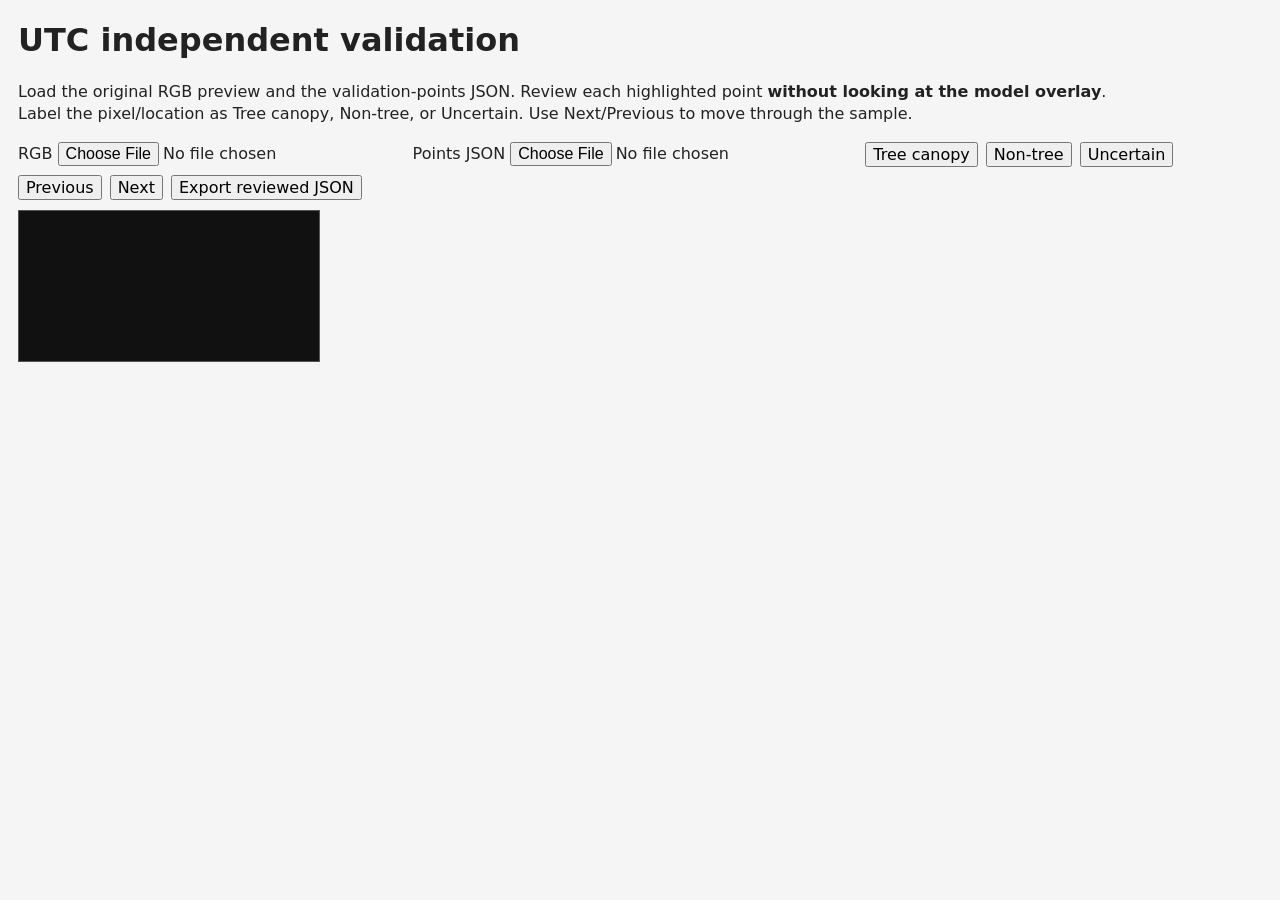
==== tools/utc_canopy_validation_labeler.html @ e63c3e01 "Add blind UTC validation labeler" ====
<!doctype html>
<html lang="en">
<head>
<meta charset="utf-8"><title>UTC Independent Validation</title>
<style>
body{font-family:system-ui,sans-serif;margin:18px;background:#f5f5f5;color:#222}
.toolbar{display:flex;gap:8px;flex-wrap:wrap;align-items:center;margin-bottom:10px}
button,input{font:inherit}.active{outline:3px solid #222}
#wrap{position:relative;display:inline-block;max-width:100%}
canvas{border:1px solid #555;background:#111;max-width:100%;height:auto}
.note{max-width:1100px;line-height:1.4}.stats{font-weight:600}
</style>
</head><body>
<h1>UTC independent validation</h1>
<p class="note">Load the original RGB preview and the validation-points JSON. Review each highlighted point <strong>without looking at the model overlay</strong>. Label the pixel/location as Tree canopy, Non-tree, or Uncertain. Use Next/Previous to move through the sample.</p>
<div class="toolbar">
<label>RGB <input id="imgfile" type="file" accept="image/png,image/jpeg"></label>
<label>Points JSON <input id="jsonfile" type="file" accept=".json,application/json"></label>
<button id="tree">Tree canopy</button><button id="non">Non-tree</button><button id="uncertain">Uncertain</button>
<button id="prev">Previous</button><button id="next">Next</button><button id="export">Export reviewed JSON</button>
<span class="stats" id="stats"></span>
</div>
<div id="wrap"><canvas id="canvas"></canvas></div>
<script>
const canvas=document.getElementById('canvas'),ctx=canvas.getContext('2d');
let img=new Image(),payload=null,index=0;
const colors={tree:'#00ff55',non:'#ff3b30',uncertain:'#ffd60a'};
function draw(){
 if(!img.width){return}
 canvas.width=img.width;canvas.height=img.height;ctx.drawImage(img,0,0);
 if(payload&&payload.points.length){
  const p=payload.points[index];
  ctx.beginPath();ctx.arc(p.x,p.y,12,0,Math.PI*2);ctx.lineWidth=4;ctx.strokeStyle='#00ffff';ctx.stroke();
  ctx.beginPath();ctx.moveTo(p.x-18,p.y);ctx.lineTo(p.x+18,p.y);ctx.moveTo(p.x,p.y-18);ctx.lineTo(p.x,p.y+18);ctx.lineWidth=2;ctx.strokeStyle='#000';ctx.stroke();
 }
 updateStats();
}
function updateStats(){
 if(!payload){document.getElementById('stats').textContent='';return}
 const done=payload.points.filter(p=>p.human_label).length;
 document.getElementById('stats').textContent=`Point ${index+1}/${payload.points.length} · reviewed ${done}`;
}
document.getElementById('imgfile').onchange=e=>{const f=e.target.files[0];if(!f)return;img.onload=draw;img.src=URL.createObjectURL(f)};
document.getElementById('jsonfile').onchange=e=>{const f=e.target.files[0];if(!f)return;const r=new FileReader();r.onload=()=>{payload=JSON.parse(r.result);index=0;draw()};r.readAsText(f)};
function label(v){if(!payload)return;payload.points[index].human_label=v;if(index<payload.points.length-1)index++;draw()}
document.getElementById('tree').onclick=()=>label('tree');
document.getElementById('non').onclick=()=>label('non');
document.getElementById('uncertain').onclick=()=>label('uncertain');
document.getElementById('prev').onclick=()=>{if(payload){index=Math.max(0,index-1);draw()}};
document.getElementById('next').onclick=()=>{if(payload){index=Math.min(payload.points.length-1,index+1);draw()}};
document.getElementById('export').onclick=()=>{if(!payload)return;const blob=new Blob([JSON.stringify(payload,null,2)],{type:'application/json'});const a=document.createElement('a');a.href=URL.createObjectURL(blob);a.download='utc_validation_reviewed.json';a.click()};
</script></body></html>
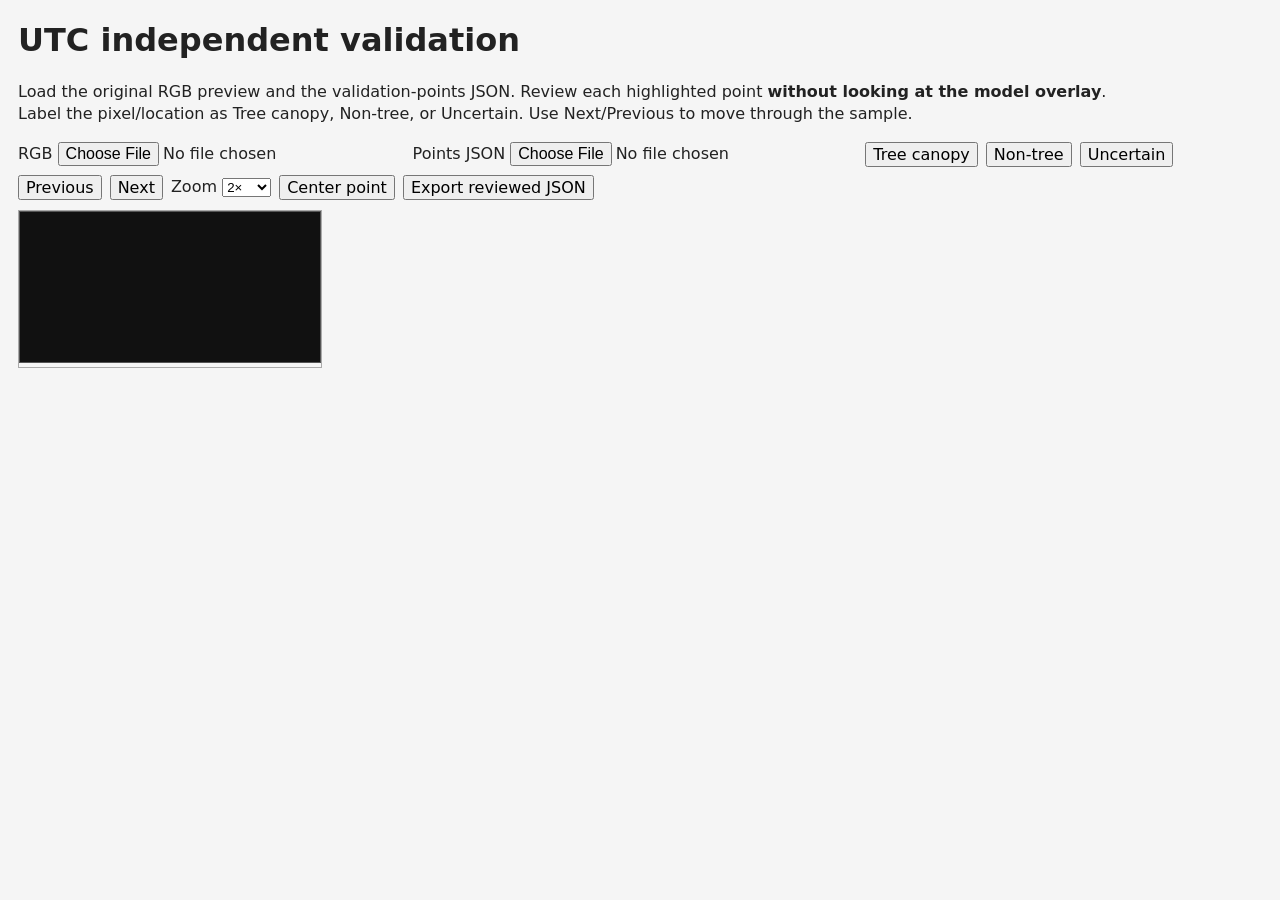
==== commit 6d1b657b: "Auto-center and zoom UTC validation points" ====
--- a/tools/utc_canopy_validation_labeler.html
+++ b/tools/utc_canopy_validation_labeler.html
@@ -17,23 +17,44 @@
 <label>RGB <input id="imgfile" type="file" accept="image/png,image/jpeg"></label>
 <label>Points JSON <input id="jsonfile" type="file" accept=".json,application/json"></label>
 <button id="tree">Tree canopy</button><button id="non">Non-tree</button><button id="uncertain">Uncertain</button>
-<button id="prev">Previous</button><button id="next">Next</button><button id="export">Export reviewed JSON</button>
+<button id="prev">Previous</button><button id="next">Next</button>
+<label>Zoom <select id="zoom"><option value="1">1×</option><option value="1.5">1.5×</option><option value="2" selected>2×</option><option value="3">3×</option><option value="4">4×</option></select></label>
+<button id="center">Center point</button>
+<button id="export">Export reviewed JSON</button>
 <span class="stats" id="stats"></span>
 </div>
-<div id="wrap"><canvas id="canvas"></canvas></div>
+<div id="wrap" style="overflow:auto; max-width:100%; max-height:72vh; border:1px solid #aaa;"><canvas id="canvas"></canvas></div>
 <script>
 const canvas=document.getElementById('canvas'),ctx=canvas.getContext('2d');
 let img=new Image(),payload=null,index=0;
+const wrap=document.getElementById('wrap');
+let zoom=2.0;
 const colors={tree:'#00ff55',non:'#ff3b30',uncertain:'#ffd60a'};
 function draw(){
  if(!img.width){return}
- canvas.width=img.width;canvas.height=img.height;ctx.drawImage(img,0,0);
+ canvas.width=img.width;canvas.height=img.height;
+ canvas.style.width=(img.width*zoom)+'px';
+ canvas.style.height=(img.height*zoom)+'px';
+ ctx.drawImage(img,0,0);
  if(payload&&payload.points.length){
   const p=payload.points[index];
-  ctx.beginPath();ctx.arc(p.x,p.y,12,0,Math.PI*2);ctx.lineWidth=4;ctx.strokeStyle='#00ffff';ctx.stroke();
-  ctx.beginPath();ctx.moveTo(p.x-18,p.y);ctx.lineTo(p.x+18,p.y);ctx.moveTo(p.x,p.y-18);ctx.lineTo(p.x,p.y+18);ctx.lineWidth=2;ctx.strokeStyle='#000';ctx.stroke();
+  // High-visibility target: cyan outer ring + magenta inner ring + crosshair.
+  ctx.beginPath();ctx.arc(p.x,p.y,18,0,Math.PI*2);ctx.lineWidth=6;ctx.strokeStyle='#00ffff';ctx.stroke();
+  ctx.beginPath();ctx.arc(p.x,p.y,9,0,Math.PI*2);ctx.lineWidth=4;ctx.strokeStyle='#ff00ff';ctx.stroke();
+  ctx.beginPath();ctx.moveTo(p.x-28,p.y);ctx.lineTo(p.x+28,p.y);ctx.moveTo(p.x,p.y-28);ctx.lineTo(p.x,p.y+28);
+  ctx.lineWidth=3;ctx.strokeStyle='#ffff00';ctx.stroke();
+  requestAnimationFrame(()=>centerCurrent());
  }
  updateStats();
+}
+
+function centerCurrent(){
+ if(!payload||!payload.points.length||!img.width)return;
+ const p=payload.points[index];
+ const sx=p.x*zoom;
+ const sy=p.y*zoom;
+ wrap.scrollLeft=Math.max(0,sx-wrap.clientWidth/2);
+ wrap.scrollTop=Math.max(0,sy-wrap.clientHeight/2);
 }
 function updateStats(){
  if(!payload){document.getElementById('stats').textContent='';return}
@@ -48,5 +69,7 @@
 document.getElementById('uncertain').onclick=()=>label('uncertain');
 document.getElementById('prev').onclick=()=>{if(payload){index=Math.max(0,index-1);draw()}};
 document.getElementById('next').onclick=()=>{if(payload){index=Math.min(payload.points.length-1,index+1);draw()}};
+document.getElementById('zoom').onchange=e=>{zoom=parseFloat(e.target.value);draw()};
+document.getElementById('center').onclick=()=>centerCurrent();
 document.getElementById('export').onclick=()=>{if(!payload)return;const blob=new Blob([JSON.stringify(payload,null,2)],{type:'application/json'});const a=document.createElement('a');a.href=URL.createObjectURL(blob);a.download='utc_validation_reviewed.json';a.click()};
 </script></body></html>
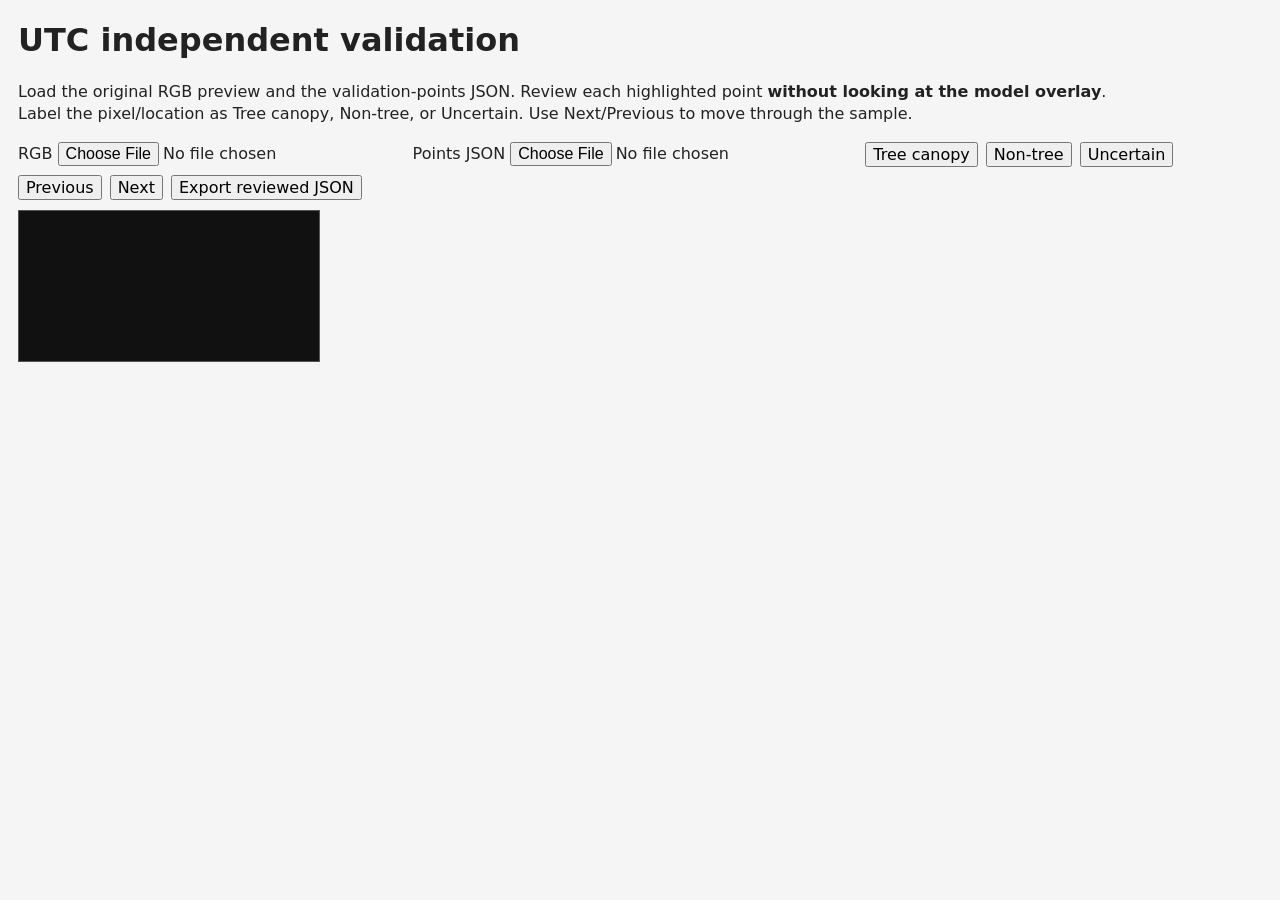
==== commit 43115876: "Restore simple UTC validator and use red point marker" ====
--- a/tools/utc_canopy_validation_labeler.html
+++ b/tools/utc_canopy_validation_labeler.html
@@ -17,44 +17,23 @@
 <label>RGB <input id="imgfile" type="file" accept="image/png,image/jpeg"></label>
 <label>Points JSON <input id="jsonfile" type="file" accept=".json,application/json"></label>
 <button id="tree">Tree canopy</button><button id="non">Non-tree</button><button id="uncertain">Uncertain</button>
-<button id="prev">Previous</button><button id="next">Next</button>
-<label>Zoom <select id="zoom"><option value="1">1×</option><option value="1.5">1.5×</option><option value="2" selected>2×</option><option value="3">3×</option><option value="4">4×</option></select></label>
-<button id="center">Center point</button>
-<button id="export">Export reviewed JSON</button>
+<button id="prev">Previous</button><button id="next">Next</button><button id="export">Export reviewed JSON</button>
 <span class="stats" id="stats"></span>
 </div>
-<div id="wrap" style="overflow:auto; max-width:100%; max-height:72vh; border:1px solid #aaa;"><canvas id="canvas"></canvas></div>
+<div id="wrap"><canvas id="canvas"></canvas></div>
 <script>
 const canvas=document.getElementById('canvas'),ctx=canvas.getContext('2d');
 let img=new Image(),payload=null,index=0;
-const wrap=document.getElementById('wrap');
-let zoom=2.0;
 const colors={tree:'#00ff55',non:'#ff3b30',uncertain:'#ffd60a'};
 function draw(){
  if(!img.width){return}
- canvas.width=img.width;canvas.height=img.height;
- canvas.style.width=(img.width*zoom)+'px';
- canvas.style.height=(img.height*zoom)+'px';
- ctx.drawImage(img,0,0);
+ canvas.width=img.width;canvas.height=img.height;ctx.drawImage(img,0,0);
  if(payload&&payload.points.length){
   const p=payload.points[index];
-  // High-visibility target: cyan outer ring + magenta inner ring + crosshair.
-  ctx.beginPath();ctx.arc(p.x,p.y,18,0,Math.PI*2);ctx.lineWidth=6;ctx.strokeStyle='#00ffff';ctx.stroke();
-  ctx.beginPath();ctx.arc(p.x,p.y,9,0,Math.PI*2);ctx.lineWidth=4;ctx.strokeStyle='#ff00ff';ctx.stroke();
-  ctx.beginPath();ctx.moveTo(p.x-28,p.y);ctx.lineTo(p.x+28,p.y);ctx.moveTo(p.x,p.y-28);ctx.lineTo(p.x,p.y+28);
-  ctx.lineWidth=3;ctx.strokeStyle='#ffff00';ctx.stroke();
-  requestAnimationFrame(()=>centerCurrent());
+  ctx.beginPath();ctx.arc(p.x,p.y,12,0,Math.PI*2);ctx.lineWidth=4;ctx.strokeStyle='#ff0000';ctx.stroke();
+  ctx.beginPath();ctx.moveTo(p.x-18,p.y);ctx.lineTo(p.x+18,p.y);ctx.moveTo(p.x,p.y-18);ctx.lineTo(p.x,p.y+18);ctx.lineWidth=2;ctx.strokeStyle='#000';ctx.stroke();
  }
  updateStats();
-}
-
-function centerCurrent(){
- if(!payload||!payload.points.length||!img.width)return;
- const p=payload.points[index];
- const sx=p.x*zoom;
- const sy=p.y*zoom;
- wrap.scrollLeft=Math.max(0,sx-wrap.clientWidth/2);
- wrap.scrollTop=Math.max(0,sy-wrap.clientHeight/2);
 }
 function updateStats(){
  if(!payload){document.getElementById('stats').textContent='';return}
@@ -69,7 +48,5 @@
 document.getElementById('uncertain').onclick=()=>label('uncertain');
 document.getElementById('prev').onclick=()=>{if(payload){index=Math.max(0,index-1);draw()}};
 document.getElementById('next').onclick=()=>{if(payload){index=Math.min(payload.points.length-1,index+1);draw()}};
-document.getElementById('zoom').onchange=e=>{zoom=parseFloat(e.target.value);draw()};
-document.getElementById('center').onclick=()=>centerCurrent();
 document.getElementById('export').onclick=()=>{if(!payload)return;const blob=new Blob([JSON.stringify(payload,null,2)],{type:'application/json'});const a=document.createElement('a');a.href=URL.createObjectURL(blob);a.download='utc_validation_reviewed.json';a.click()};
 </script></body></html>
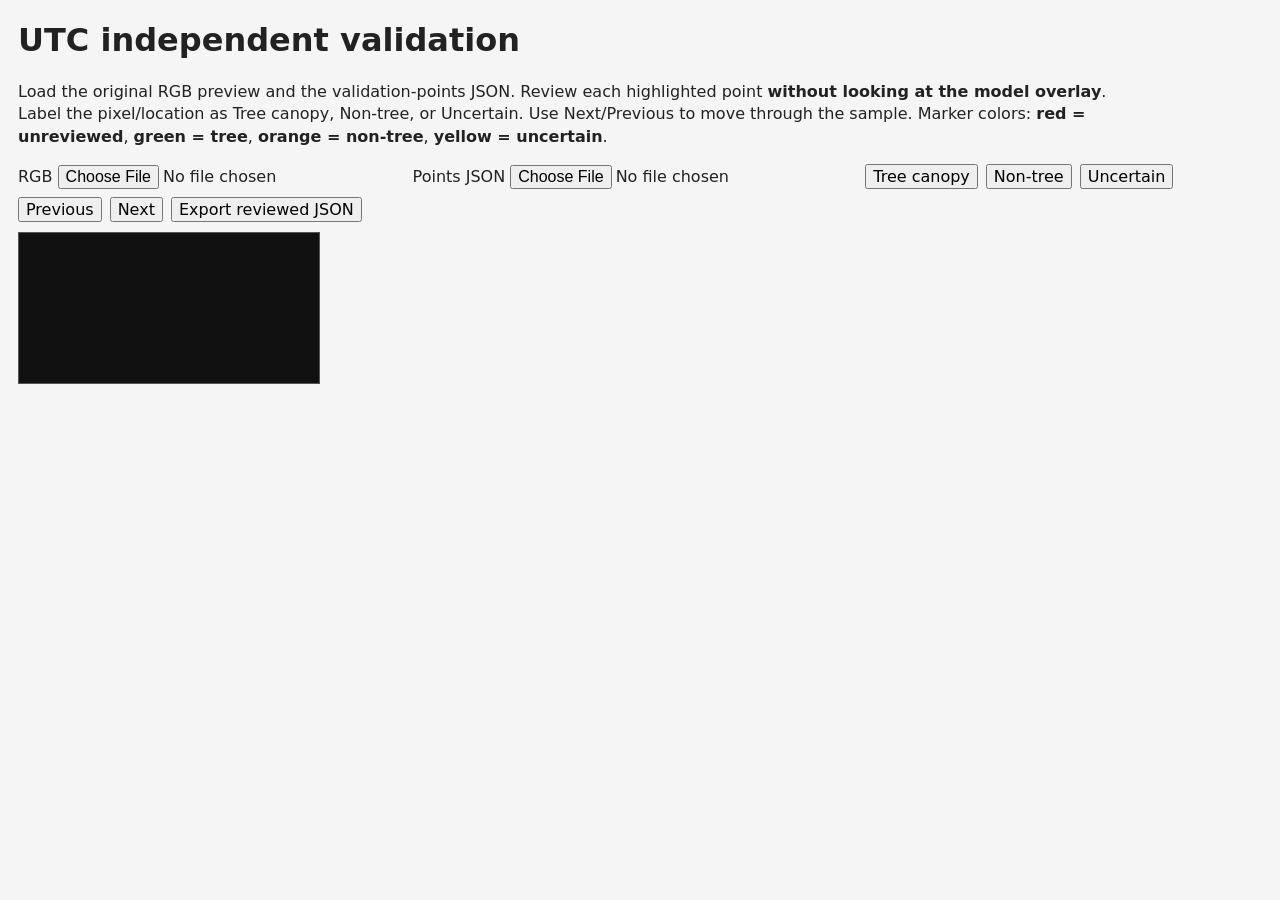
==== commit 34a99902: "Color UTC validation marker by review status" ====
--- a/tools/utc_canopy_validation_labeler.html
+++ b/tools/utc_canopy_validation_labeler.html
@@ -12,7 +12,7 @@
 </style>
 </head><body>
 <h1>UTC independent validation</h1>
-<p class="note">Load the original RGB preview and the validation-points JSON. Review each highlighted point <strong>without looking at the model overlay</strong>. Label the pixel/location as Tree canopy, Non-tree, or Uncertain. Use Next/Previous to move through the sample.</p>
+<p class="note">Load the original RGB preview and the validation-points JSON. Review each highlighted point <strong>without looking at the model overlay</strong>. Label the pixel/location as Tree canopy, Non-tree, or Uncertain. Use Next/Previous to move through the sample. Marker colors: <strong>red = unreviewed</strong>, <strong>green = tree</strong>, <strong>orange = non-tree</strong>, <strong>yellow = uncertain</strong>.</p>
 <div class="toolbar">
 <label>RGB <input id="imgfile" type="file" accept="image/png,image/jpeg"></label>
 <label>Points JSON <input id="jsonfile" type="file" accept=".json,application/json"></label>
@@ -30,15 +30,23 @@
  canvas.width=img.width;canvas.height=img.height;ctx.drawImage(img,0,0);
  if(payload&&payload.points.length){
   const p=payload.points[index];
-  ctx.beginPath();ctx.arc(p.x,p.y,12,0,Math.PI*2);ctx.lineWidth=4;ctx.strokeStyle='#ff0000';ctx.stroke();
-  ctx.beginPath();ctx.moveTo(p.x-18,p.y);ctx.lineTo(p.x+18,p.y);ctx.moveTo(p.x,p.y-18);ctx.lineTo(p.x,p.y+18);ctx.lineWidth=2;ctx.strokeStyle='#000';ctx.stroke();
+  const statusColor={
+    tree:'#00b050',
+    non:'#ff7a00',
+    uncertain:'#ffd400'
+  };
+  const markerColor=statusColor[p.human_label] || '#ff0000';
+  ctx.beginPath();ctx.arc(p.x,p.y,12,0,Math.PI*2);ctx.lineWidth=4;ctx.strokeStyle=markerColor;ctx.stroke();
+  ctx.beginPath();ctx.moveTo(p.x-18,p.y);ctx.lineTo(p.x+18,p.y);ctx.moveTo(p.x,p.y-18);ctx.lineTo(p.x,p.y+18);ctx.lineWidth=2;ctx.strokeStyle=markerColor;ctx.stroke();
  }
  updateStats();
 }
 function updateStats(){
  if(!payload){document.getElementById('stats').textContent='';return}
  const done=payload.points.filter(p=>p.human_label).length;
- document.getElementById('stats').textContent=`Point ${index+1}/${payload.points.length} · reviewed ${done}`;
+ const current=payload.points[index];
+ const status=current.human_label || 'unreviewed';
+ document.getElementById('stats').textContent=`Point ${index+1}/${payload.points.length} · reviewed ${done} · current: ${status}`;
 }
 document.getElementById('imgfile').onchange=e=>{const f=e.target.files[0];if(!f)return;img.onload=draw;img.src=URL.createObjectURL(f)};
 document.getElementById('jsonfile').onchange=e=>{const f=e.target.files[0];if(!f)return;const r=new FileReader();r.onload=()=>{payload=JSON.parse(r.result);index=0;draw()};r.readAsText(f)};
